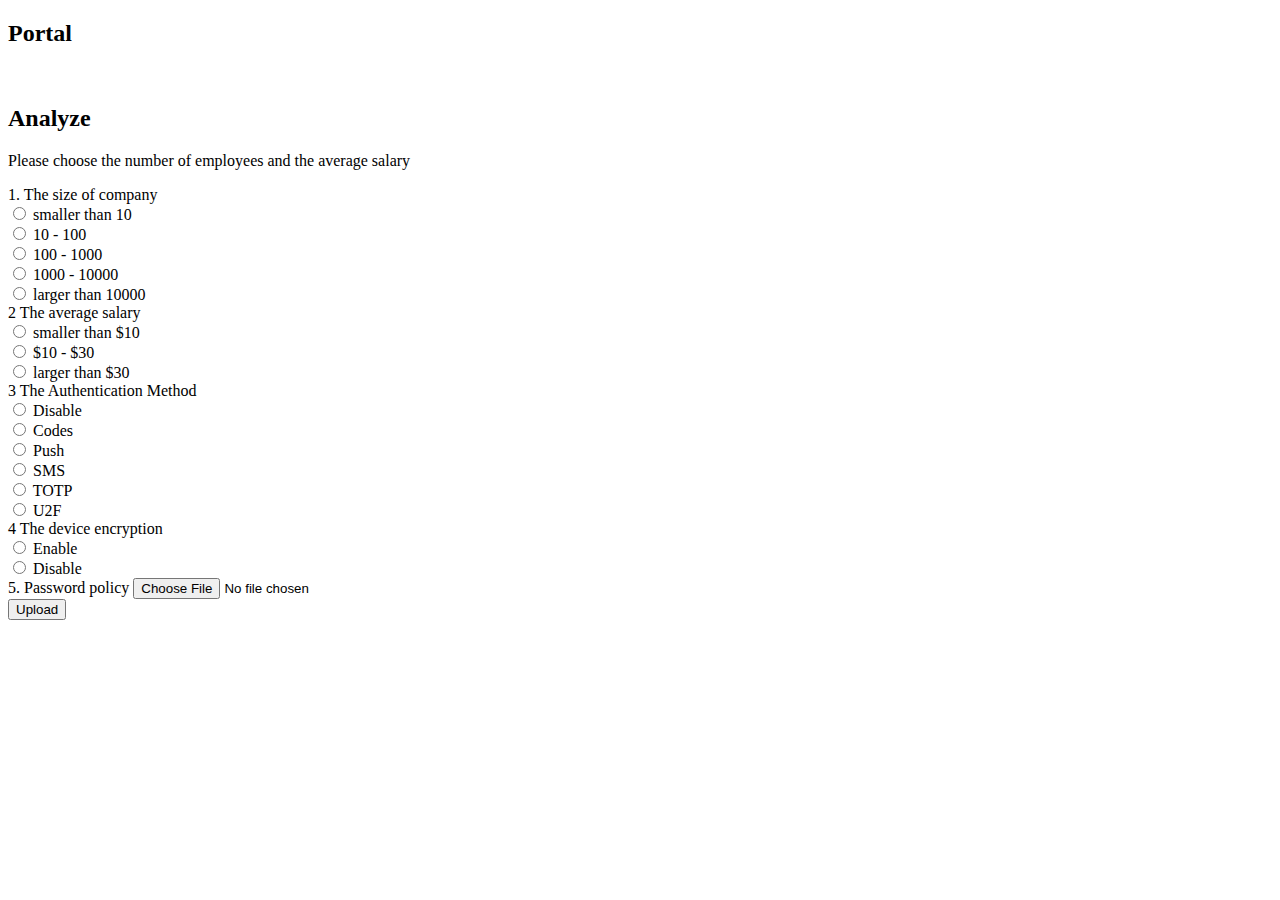
==== templates/posts/index.html @ 2ffde1b2 "fix bug" ====
<!doctype html>
<html>

<head>
  <title>Project Title</title>
  <meta charset="utf-8" name="viewport" content="width=device-width, initial-scale=1">
  <link href="css/frame.css" media="screen" rel="stylesheet" type="text/css" />
  <link href="css/controls.css" media="screen" rel="stylesheet" type="text/css" />
  <link href="css/custom.css" media="screen" rel="stylesheet" type="text/css" />
  <link href='https://fonts.geekzu.org/css?family=Open+Sans:400,700' rel='stylesheet' type='text/css'>
  <link href='https://fonts.geekzu.org/css?family=Open+Sans+Condensed:300,700' rel='stylesheet' type='text/css'>
  <link href="https://fonts.geekzu.org/css?family=Source+Sans+Pro:400,700" rel="stylesheet">
  <script src="https://gapis.geekzu.org/ajax/ajax/libs/jquery/3.3.1/jquery.min.js"></script>
  <style>
    .menu-index {
      color: rgb(255, 255, 255) !important;
      opacity: 1 !important;
      font-weight: 700 !important;
    }

  </style>
</head>

<body>
  <div class="menu-container"></div>
  <div class="content-container">
    <div class="banner">
      <div class="banner-table flex-column">
        <div class="flex-row">
          <div class="flex-item flex-column">
            <h2 class="add-top-margin-small">Portal</h2>
          </div>
          <div class="menu-items flex-row-center flex-item">
            <a href="/" class="menu-index">Analyze Survey Panel</a>
            <a href="comparesurvey.html" class="menu-index">Compare Survey Panel</a>
            <a href="/docs.html" class="menu-index">Docs</a>
          </div>
        </div>

      </div>
    </div>
    <div class="content">
    <div class="content-table flex-column">
    <div class="flex-row">
      <div class="flex-item flex-column" >
        <h2> Analyze</h2>
        <form method="POST" action="/" enctype="multipart/form-data" onsubmit="return checkForm()">
      
      <p class="text">
        Please choose the number of employees and the average salary
      </p>
      <div class="custom-survey add-top-margin add-bottom-margin">
        <span class="text">1. The size of company</span>
        <div class="custom-radio-group-survey add-top-margin">
          <div><input type="radio" name="scenario-question-sq-1508-scale" value="smaller than 10" id="scenario-question-sq-1508-item-0"> <label class="break-long-url" for="scenario-question-sq-1508-item-0">smaller than 10</label></div>
          <div><input type="radio" name="scenario-question-sq-1508-scale" value="10 - 100" id="scenario-question-sq-1508-item-1"> <label class="break-long-url" for="scenario-question-sq-1508-item-1">10 - 100</label></div>
          <div><input type="radio" name="scenario-question-sq-1508-scale" value="100 - 1000" id="scenario-question-sq-1508-item-2"> <label class="break-long-url" for="scenario-question-sq-1508-item-2">100 - 1000</label></div>
          <div><input type="radio" name="scenario-question-sq-1508-scale" value="1000 - 10000" id="scenario-question-sq-1508-item-3"> <label class="break-long-url" for="scenario-question-sq-1508-item-3">1000 - 10000</label></div>
          <div><input type="radio" name="scenario-question-sq-1508-scale" value="larger than 10000" id="scenario-question-sq-1508-item-4"> <label class="break-long-url" for="scenario-question-sq-1508-item-4">larger than 10000</label></div>
        </div>
      </div>

      <div class="custom-survey add-top-margin add-bottom-margin">
        <span class="text">2 The average salary</span>
        <div class="custom-radio-group-survey add-top-margin">
          <div><input type="radio" name="scenario-question-sq-1509-scale" value="smaller than 10" id="scenario-question-sq-1508-item-5"> <label class="break-long-url" for="scenario-question-sq-1508-item-5">smaller than $10</label></div>
          <div><input type="radio" name="scenario-question-sq-1509-scale" value="10 - 30" id="scenario-question-sq-1508-item-6"> <label class="break-long-url" for="scenario-question-sq-1508-item-6">$10 - $30</label></div>
          <div><input type="radio" name="scenario-question-sq-1509-scale" value="larger than 30" id="scenario-question-sq-1508-item-7"> <label class="break-long-url" for="scenario-question-sq-1508-item-7">larger than $30</label></div>
        </div>
      </div>

      <div class="custom-survey add-top-margin add-bottom-margin">
        <span class="text">3 The Authentication Method</span>
        <div class="custom-radio-group-survey add-top-margin">
          <div><input type="radio" name="scenario-question-sq-1510-scale" value="Disable" id="disable"> <label class="break-long-url" for="disable">Disable</label></div>
          <div><input type="radio" name="scenario-question-sq-1510-scale" value="Codes" id="scenario-question-sq-1508-item-8"> <label class="break-long-url" for="scenario-question-sq-1508-item-8">Codes</label></div>
          <div><input type="radio" name="scenario-question-sq-1510-scale" value="Push" id="scenario-question-sq-1508-item-9"> <label class="break-long-url" for="scenario-question-sq-1508-item-9">Push</label></div>
          <div><input type="radio" name="scenario-question-sq-1510-scale" value="SMS" id="scenario-question-sq-1508-item-10"> <label class="break-long-url" for="scenario-question-sq-1508-item-10">SMS</label></div>
          <div><input type="radio" name="scenario-question-sq-1510-scale" value="TOTP" id="scenario-question-sq-1508-item-11"> <label class="break-long-url" for="scenario-question-sq-1508-item-11">TOTP</label></div>
          <div><input type="radio" name="scenario-question-sq-1510-scale" value="U2F" id="scenario-question-sq-1508-item-12"> <label class="break-long-url" for="scenario-question-sq-1508-item-12">U2F</label></div>
        </div>
      </div>

      <div class="custom-survey add-top-margin add-bottom-margin">
        <span class="text">4 The device encryption</span>
        <div class="custom-radio-group-survey add-top-margin">
          <div><input type="radio" name="scenario-question-sq-1511-scale" value="1" id="13"> <label class="break-long-url" for="13">Enable</label></div>
          <div><input type="radio" name="scenario-question-sq-1511-scale" value="-1" id="14"> <label class="break-long-url" for="14">Disable</label></div>
        </div>
      </div>

      <div class="custom-survey add-top-margin add-bottom-margin">
        <span class="text">5. Password policy</span>
        <input class="custom-textbox stretch-on-mobile" name="file" type="file" accept=".mobileconfig" id="fileupload">
      </div>
      <input  type="submit" value="Upload" id = "submitbut"/>
    </form>
    <script>
      function checkForm(){
        var q4 = $("input[name=scenario-question-sq-1511-scale]:checked").val();
        var q3 = $("input[name=scenario-question-sq-1510-scale]:checked").val();
        var q2 = $("input[name=scenario-question-sq-1509-scale]:checked").val();
        var q1 = $("input[name=scenario-question-sq-1508-scale]:checked").val();
        var file = document.getElementById("fileupload").value;
        if (q4==undefined||q3==undefined||q2==undefined||q1==undefined||file==undefined){
          alert("Oops, you need fulfill all questions.")
          return false;
        }
        return true;
      }
    </script>
      </div>

      </div>
      </div>
      </div>

  </div>
</body>
</html>
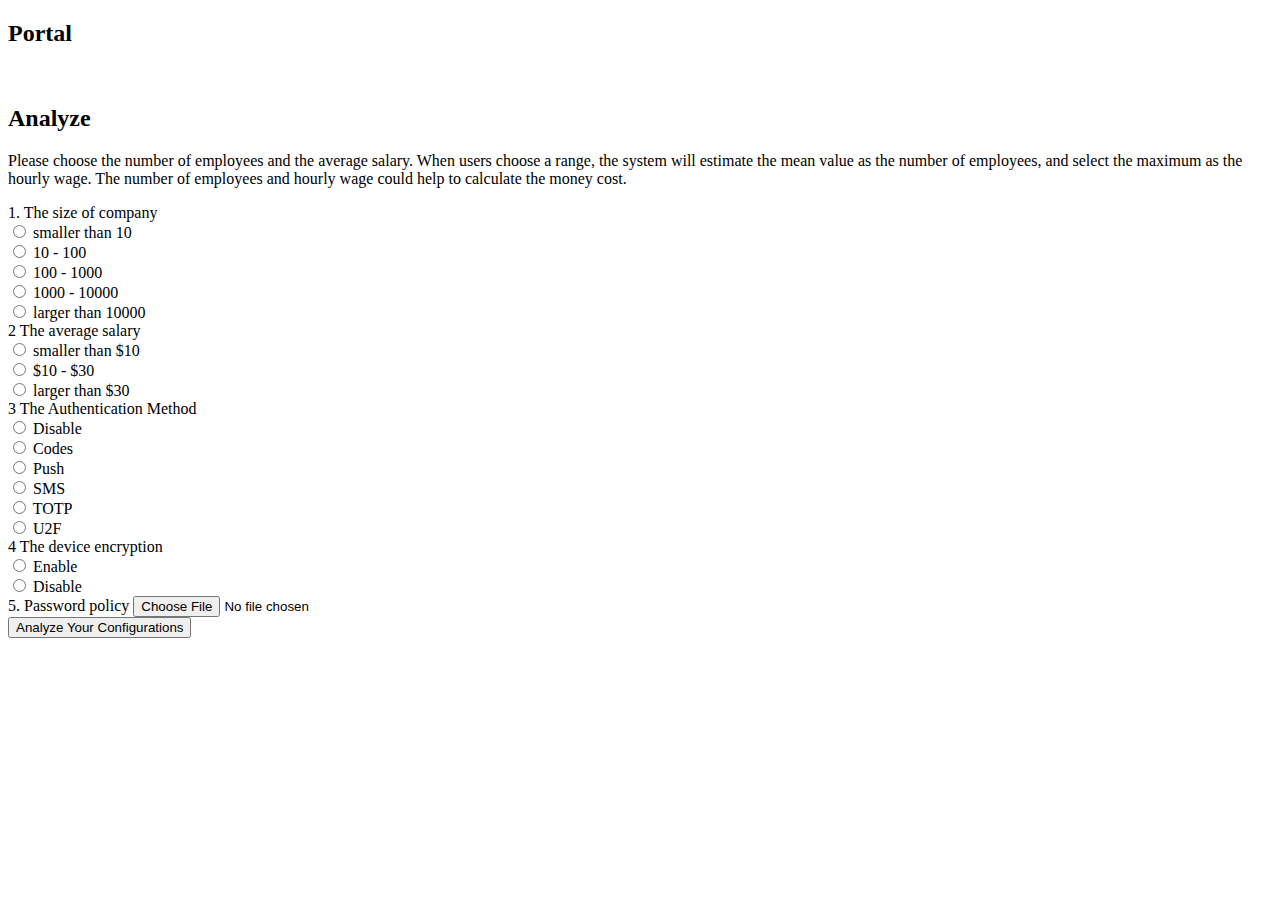
==== commit c604eb98: "update the code" ====
--- a/templates/posts/index.html
+++ b/templates/posts/index.html
@@ -47,7 +47,9 @@
         <form method="POST" action="/" enctype="multipart/form-data" onsubmit="return checkForm()">
       
       <p class="text">
-        Please choose the number of employees and the average salary
+        Please choose the number of employees and the average salary. When users choose a range, the system will estimate the mean value as the number of employees,
+        and select the maximum as the hourly wage.
+        The number of employees and hourly wage could help to calculate the money cost.
       </p>
       <div class="custom-survey add-top-margin add-bottom-margin">
         <span class="text">1. The size of company</span>
@@ -93,7 +95,7 @@
         <span class="text">5. Password policy</span>
         <input class="custom-textbox stretch-on-mobile" name="file" type="file" accept=".mobileconfig" id="fileupload">
       </div>
-      <input  type="submit" value="Upload" id = "submitbut"/>
+      <input  type="submit" value="Analyze Your Configurations" id = "submitbut"/>
     </form>
     <script>
       function checkForm(){
